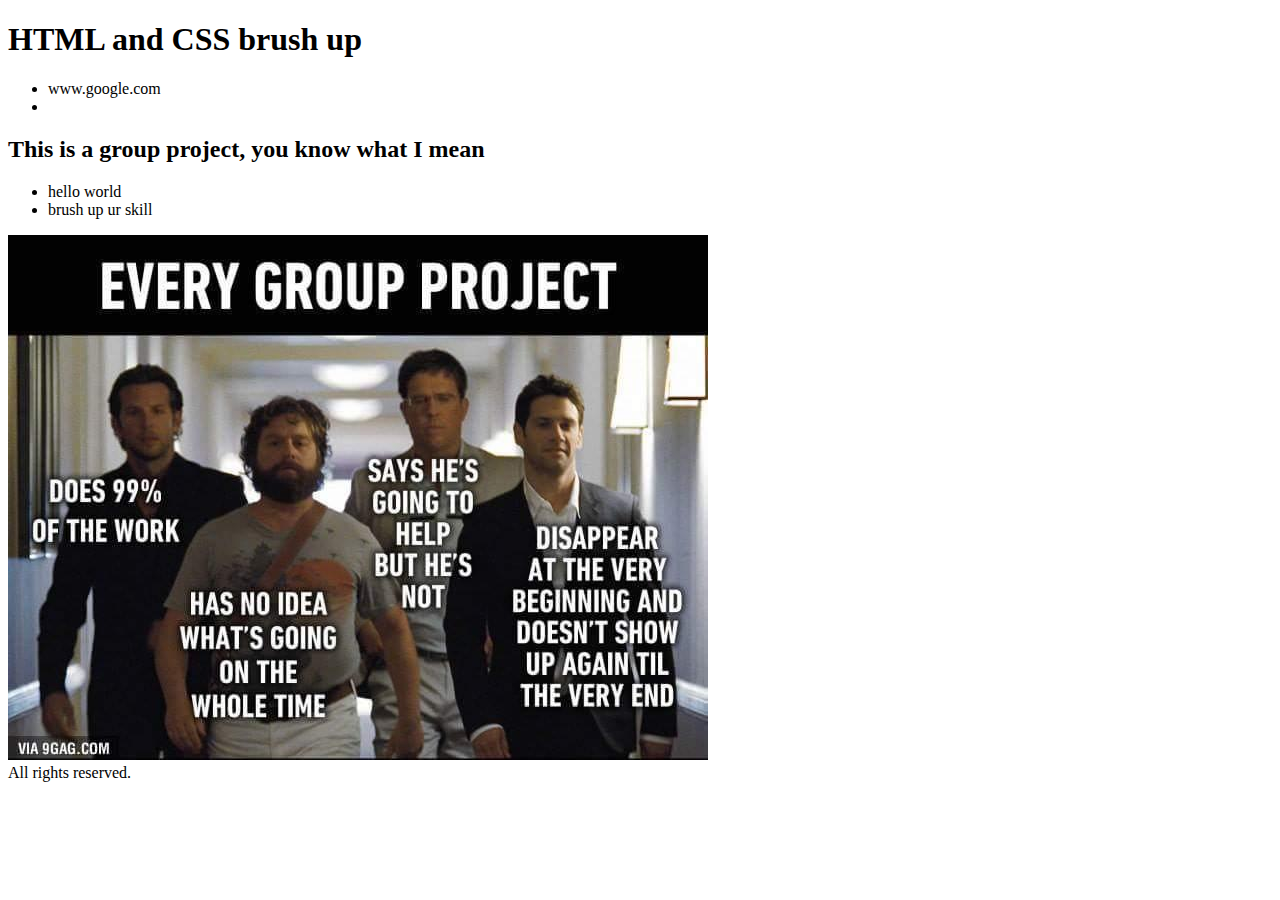
==== index.html @ 7183f066 "Update index.html" ====
<!DOCTYPE html>
<html>
  <head>
    <title>My brush up webpage </title>
  </head>
  <body>
    <h1>HTML and CSS brush up</h1>
    <nav>
      <ul>
        <li>www.google.com</li>
        <li www.microsoft.com>
      </ul>
    </nav>
    <main>
      <h2>This is a group project, you know what I mean</h2>
      <ul>
        <li>hello world</li>
        <li>brush up ur skill</li>
      </ul>
      <img src="Group Project.jpeg" alt="HTML5 Icon" style="width:328opx;height:328opx;">
    </main>
    <footer>
    All rights reserved.
    </footer>
  </body> 
</html>
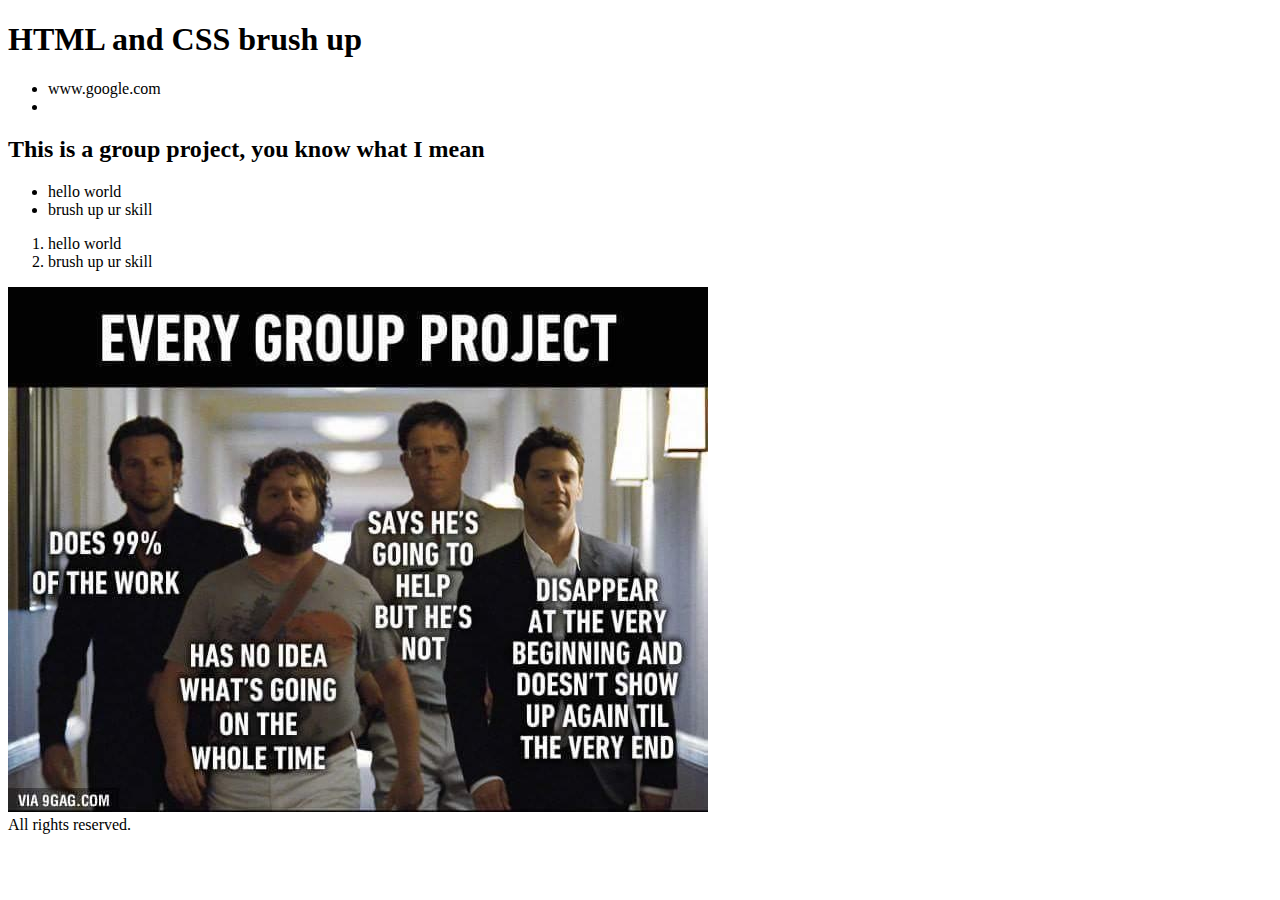
==== commit d9ef2ba7: "Update index.html" ====
--- a/index.html
+++ b/index.html
@@ -17,6 +17,10 @@
         <li>hello world</li>
         <li>brush up ur skill</li>
       </ul>
+      <ol>
+        <li>hello world</li>
+        <li>brush up ur skill</li>
+      </ol>
       <img src="Group Project.jpeg" alt="HTML5 Icon" style="width:328opx;height:328opx;">
     </main>
     <footer>
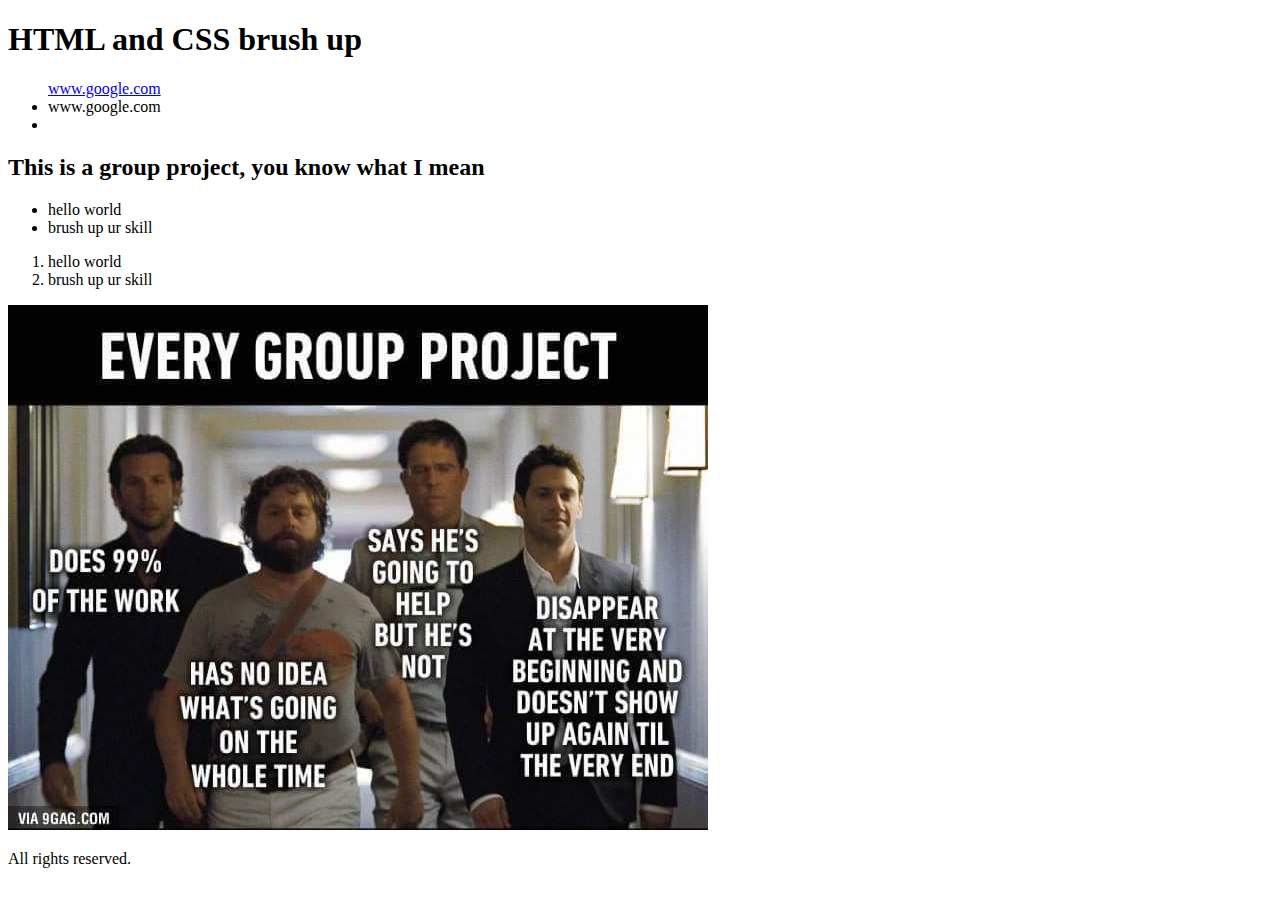
==== commit 79daa04d: "Update index.html" ====
--- a/index.html
+++ b/index.html
@@ -7,6 +7,7 @@
     <h1>HTML and CSS brush up</h1>
     <nav>
       <ul>
+        <a href="url">www.google.com</a>
         <li>www.google.com</li>
         <li www.microsoft.com>
       </ul>
@@ -24,7 +25,7 @@
       <img src="Group Project.jpeg" alt="HTML5 Icon" style="width:328opx;height:328opx;">
     </main>
     <footer>
-    All rights reserved.
+      <p> All rights reserved.</p>
     </footer>
   </body> 
 </html>
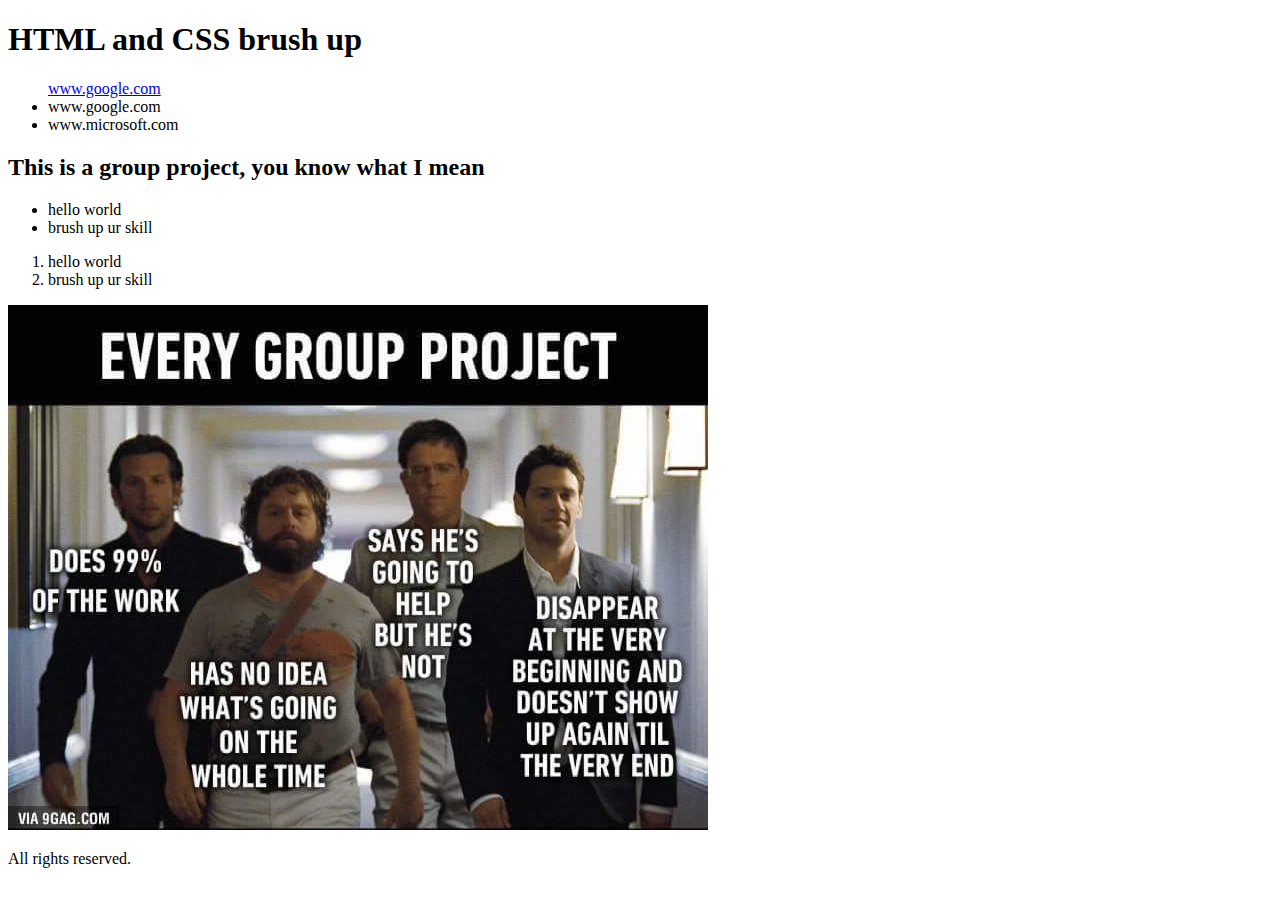
==== commit 833de3d7: "Update index.html" ====
--- a/index.html
+++ b/index.html
@@ -9,7 +9,7 @@
       <ul>
         <a href="url">www.google.com</a>
         <li>www.google.com</li>
-        <li www.microsoft.com>
+        <li> www.microsoft.com</li>
       </ul>
     </nav>
     <main>
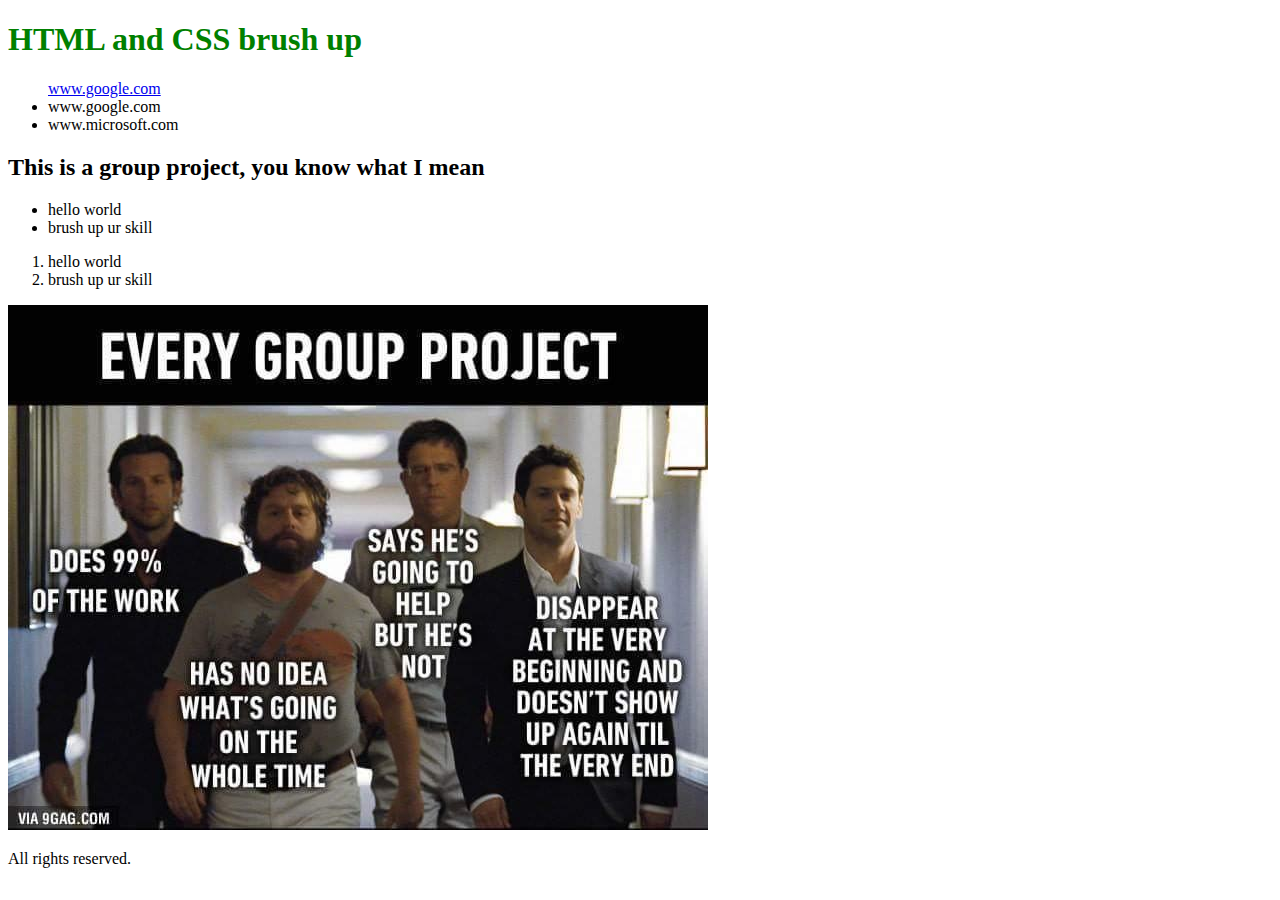
==== commit e2730045: "Update index.html" ====
--- a/index.html
+++ b/index.html
@@ -1,7 +1,9 @@
 <!DOCTYPE html>
+
 <html>
   <head>
     <title>My brush up webpage </title>
+    <link rel ="stylesheet" href ="styles.css">
   </head>
   <body>
     <h1>HTML and CSS brush up</h1>
--- a/styles.css
+++ b/styles.css
@@ -0,0 +1,3 @@
+h1 {
+  color:green;
+}
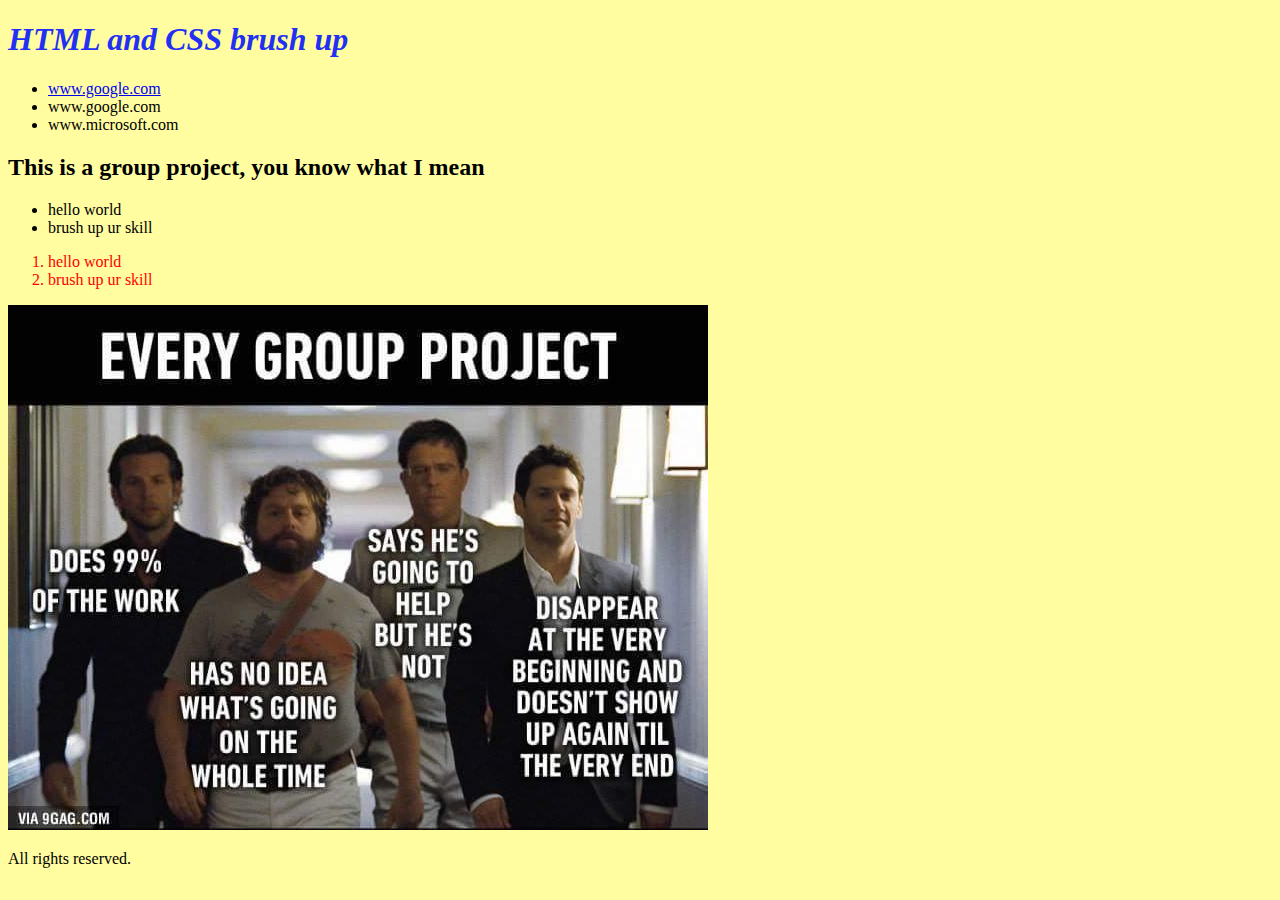
==== commit 41bc1d81: "Update index.html" ====
--- a/index.html
+++ b/index.html
@@ -9,7 +9,7 @@
     <h1>HTML and CSS brush up</h1>
     <nav>
       <ul>
-        <a href="url">www.google.com</a>
+        <li><a href="www.google.com">www.google.com</a></li>
         <li>www.google.com</li>
         <li> www.microsoft.com</li>
       </ul>
--- a/styles.css
+++ b/styles.css
@@ -1,3 +1,13 @@
 h1 {
-  color:green;
+  color:#2230f4;
+  font-style:italic;
 }
+
+ol{
+  
+  color:red;
+}
+
+body {
+  background-color : #fffda0;
+}
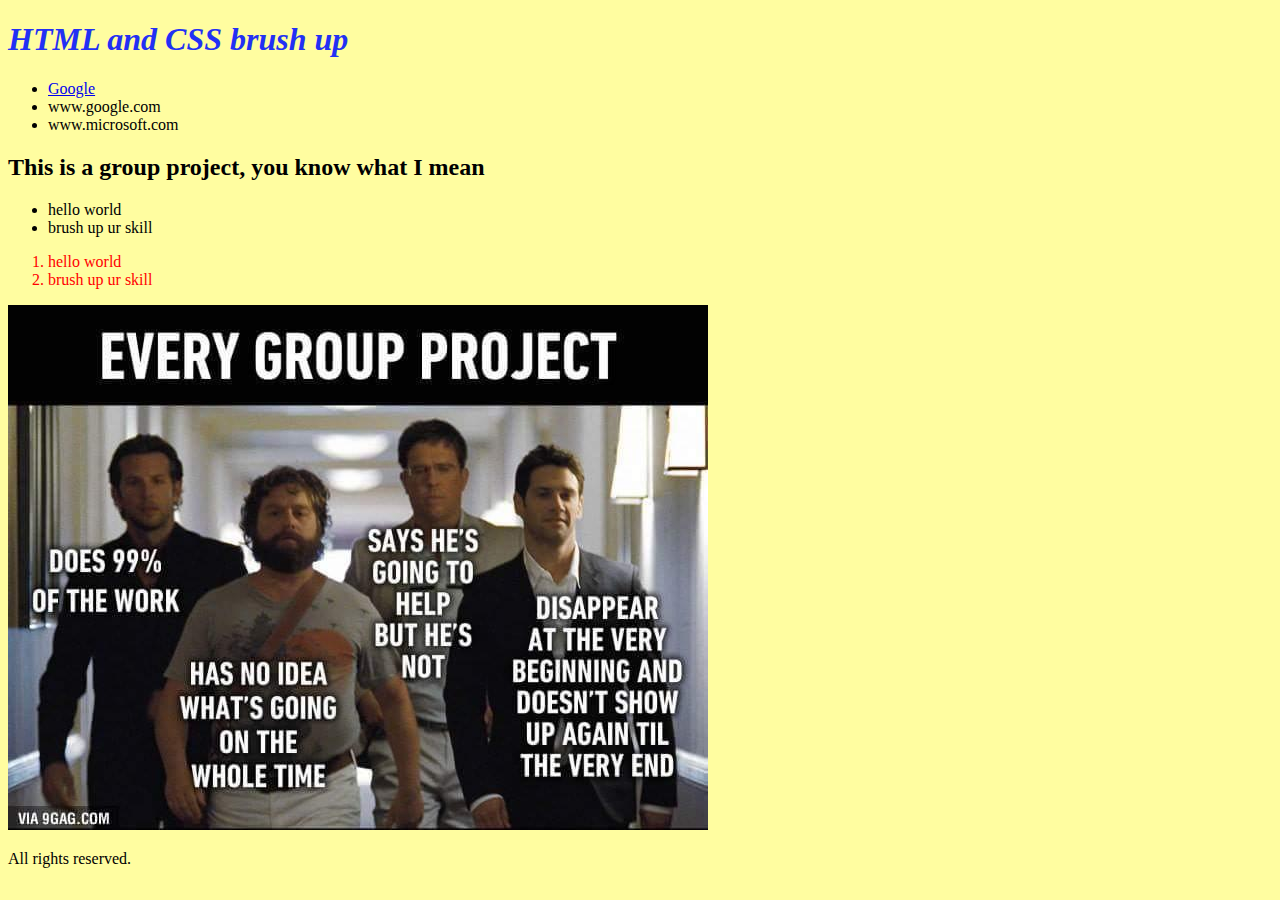
==== commit be452be1: "Update index.html" ====
--- a/index.html
+++ b/index.html
@@ -9,7 +9,7 @@
     <h1>HTML and CSS brush up</h1>
     <nav>
       <ul>
-        <li><a href="www.google.com">www.google.com</a></li>
+        <li><a href="http://www.google.com">Google</a></li>
         <li>www.google.com</li>
         <li> www.microsoft.com</li>
       </ul>
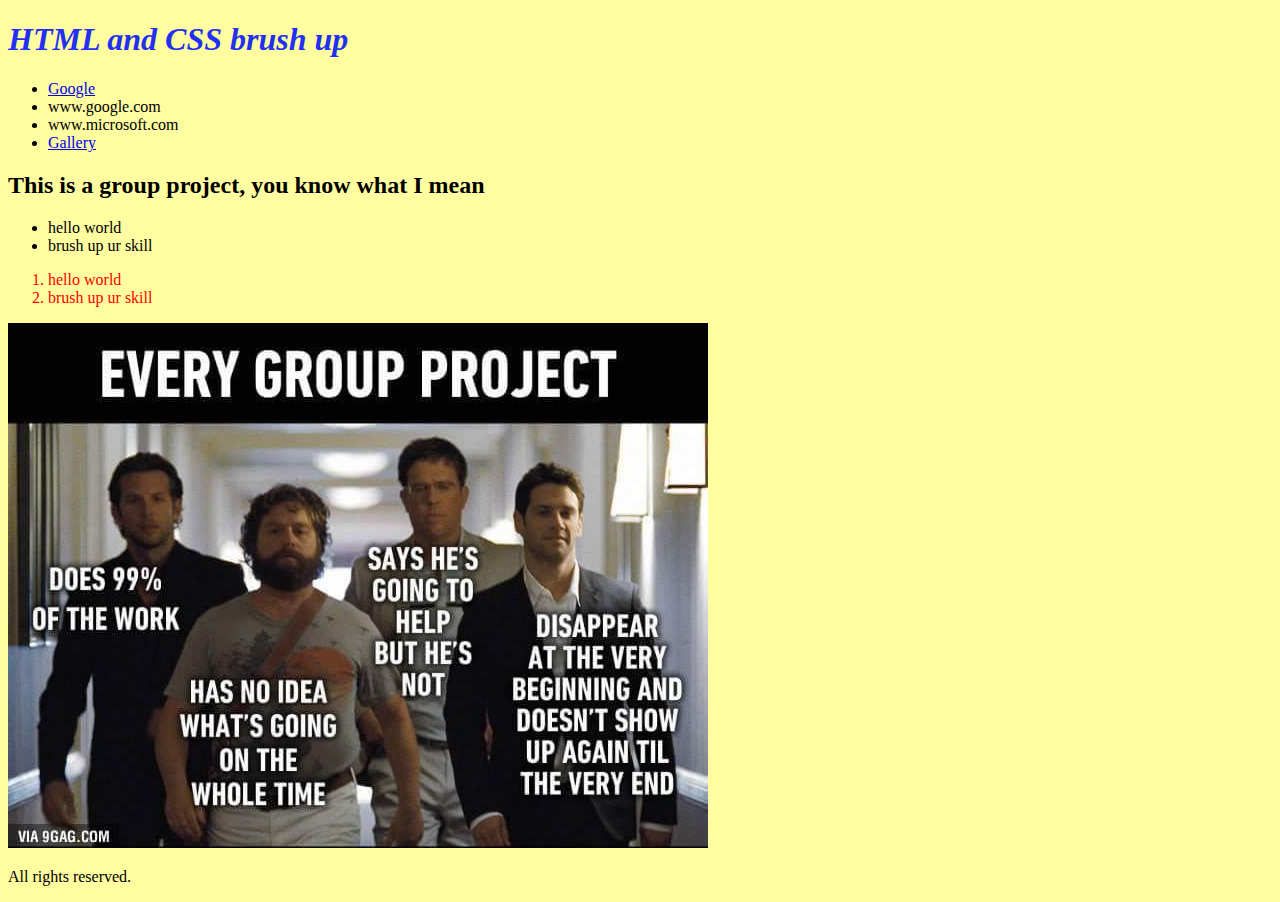
==== commit e90bf04e: "Update index.html" ====
--- a/index.html
+++ b/index.html
@@ -12,6 +12,7 @@
         <li><a href="http://www.google.com">Google</a></li>
         <li>www.google.com</li>
         <li> www.microsoft.com</li>
+        <li><a href="https://romelabed.github.io/gallery.html">Gallery</a></li>
       </ul>
     </nav>
     <main>
